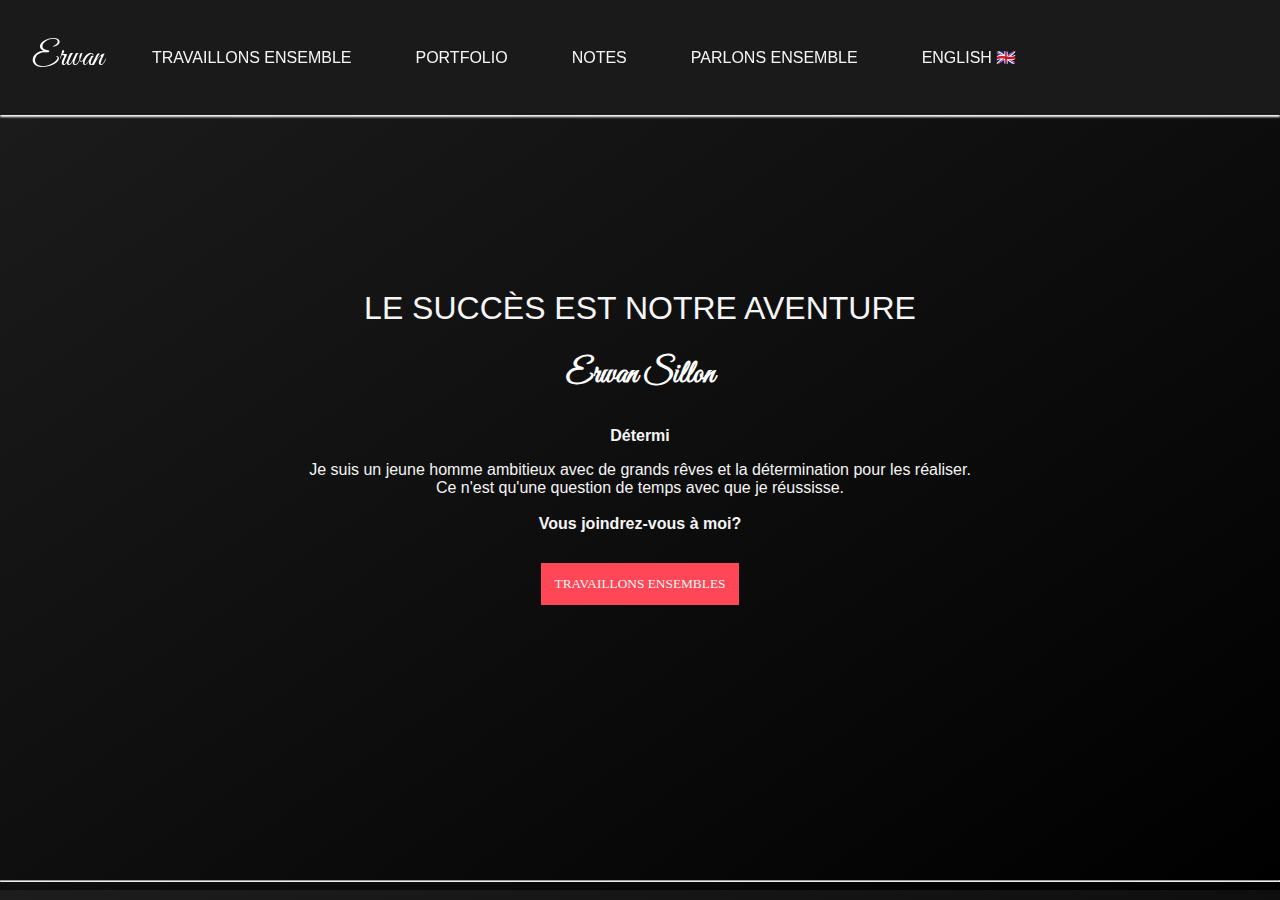
==== index.html @ 67d6637a "Add files via upload" ====
<!DOCTYPE html>
<html lang="fr">
  <head>
    <meta charset="UTF-8">
    <title>Accueil | Erwan Sillon</title>
    <link rel="stylesheet" href="styles.css">
	<link rel="stylesheet" href="https://fonts.googleapis.com/css?family=Great+Vibes&display=swap">
	<link rel="icon" type="image/x-icon" href="favicon.ico">
	<meta name="viewport" content="width=device-width, initial-scale=1.0">
	<link href="https://cdn.jsdelivr.net/npm/bootstrap@5.3.0-alpha1/dist/css/bootstrap.min.css" rel="stylesheet" integrity="sha384-GLhlTQ8iRABdZLl6O3oVMWSktQOp6b7In1Zl3/Jr59b6EGGoI1aFkw7cmDA6j6gD" crossorigin="anonymous">
  </head>
  <body>
    <header>
      <nav>
        <ul>
		  <a href="#"><li><span id="header-title">Erwan</span></li></a>
          <a href="#" target="_blank"><li class="header-button">TRAVAILLONS ENSEMBLE</li></a>
		  <a href="#" target="_blank"><li class="header-button">PORTFOLIO</li></a>
		  <a href="#" target="_blank"><li class="header-button">NOTES</li></a>
		  <a href="#" target="_blank"><li class="header-button">PARLONS ENSEMBLE</li></a>
		  <a href="en.html"><li class="header-button">ENGLISH &#x1F1EC;&#x1F1E7;</li></a>
        </ul>
      </nav>
    </header>
    <br><br>
    <main>
      <section id="home">
	  <p><span id="main-title-one">LE SUCCÈS</span><span id="main-title-two"> EST </span><span id="main-title-three">NOTRE</span><span id="main-title-two"> AVENTURE</span></p>
        <h3>Erwan Sillon</h3>
		<div id="changing-text"><span id="changing-text-en"></span><span id="changing-text-fr"></span></div>
        <p>Je suis un jeune homme ambitieux avec de grands rêves et la détermination pour les réaliser.
		<br>Ce n'est qu'une question de temps avec que je réussisse.
		<br><br><b>Vous joindrez-vous à moi?</b></p>
        <a href="#"><button>TRAVAILLONS ENSEMBLES</button></a>
      </section>
    </main>
<hr>
    <script src="script.js"></script>
	<script src="https://cdn.jsdelivr.net/npm/bootstrap@5.3.0-alpha1/dist/js/bootstrap.bundle.min.js" integrity="sha384-w76AqPfDkMBDXo30jS1Sgez6pr3x5MlQ1ZAGC+nuZB+EYdgRZgiwxhTBTkF7CXvN" crossorigin="anonymous"></script>
  </body>
</html>
---- styles.css ----
/* Global styles */
body {
  background: linear-gradient(to bottom right, #1d1d1d, black);
  color: #FF4757;
  font-family: Montserrat Extrabold, sans-serif;
  text-decoration: none;
  margin: 0;
}

a {
  text-decoration: none;
}

h2 {
  color: #FF4757;
  font-family: 'Montserrat Subrayada', sans-serif;
  font-weight: bold;
  font-size: 2em;
  padding: 0.5em;
}

h3 {
  font-size: 2rem;
  text-decoration: none;
  color: white;
  font-family: 'Great Vibes', cursive;
}

p {
  color: #F5F5F5;
  font-family: Montserrat, sans-serif;
}

/* Header styles */
header {
  position: fixed;
  top: 0;
  left: 0;
  right: 0;
  background-color: #1A1A1A;
  padding: 1em;
  display: flex;
  justify-content: space-between;
  box-shadow: 0 2px 2px white;
  text-align: center;
  align-items: center;
}

#header-title {
  font-size: 2rem;
  text-decoration: none;
  color: white;
  font-family: 'Great Vibes', cursive;
}

.header-button, .header-button span {
  color: #F5F5F5;
  text-decoration: none;
  padding: 1em;
  border: none;
  border-radius: 0;
  margin: 1em;
  cursor: pointer;
  font-family: 'Montserrat';
  background-color: #1A1A1A;
}

.header-button:hover, .header-button:hover span {
  background-color: #F5F5F5;
  color: #1A1A1A;
  text-decoration: none;
}

/* Navigation styles */
nav ul {
  display: flex;
  list-style: none;
  padding: 0;
  margin: 0;
  text-align: center;
  align-items: center;
  justify-content: left;
}

nav ul a {
  color: #F5F5F5;
}

nav li {
  margin: 0 1em;
  text-align: center;
  align-items: center;
}

nav a {
  text-decoration: none;
}

nav a:hover {
  text-align: center;
}

/* Main content styles */
main {
  display: flex;
  justify-content: center;
  align-items: center;
  height: calc(100vh - 4em);
}

#home {
  text-align: center;
}

#changing-text {
  color: #F5F5F5;
  font-size: 1em;
  font-weight: bold;
  font-family: 'Montserrat Extrabold', sans-serif;
  overflow: hidden;
}

@keyframes typing {
  from { width: 0 }
  to { width: 100% }
}

@keyframes blink-caret {
  from, to { border-color: transparent }
  50% { border-color: #F5F5F5 }
}
/* Button styles */
button {
  text-decoration: none;
  color: #F5F5F5;
  background-color: #FF4757;
  padding: 1em;
  border: none;
  border-radius: 0;
  margin: 1em;
  cursor: pointer;
  font-family: 'Montserrat Extrabold';
}

button:hover {
  background-color: #fff;
  color: #1d1d1d;
  text-decoration: none;
}

/* Title styles */
#main-title-one,
#main-title-two,
#main-title-three {
  font-size: 2rem;
  line-height: 0;
}

#main-title-one,
#main-title-three {
  font-family: Montserrat Extrabold, sans-serif;
}

#main-title-two {
  font-family: Montserrat, sans-serif;
}

#separation {
  color: white;
}

#header-title {
  font-size: 2rem;
  text-decoration: none;
  color: white;
  font-family: 'Great Vibes', cursive;
  text-align: center;
  display: flex;
  align-items: center;
  justify-content: center;
}

/* Header button styles */
.header-button,
.header-button span {
  color: #F5F5F5;
  text-decoration: none;
  padding: 1em;
  border: none;
  border-radius: 0;
  margin: 1em;
  cursor: pointer;
  font-family: 'Montserrat', sans-serif;
  background-color: #1A1A1A;
}

.header-button:hover,
.header-button:hover span {
  background-color: #F5F5F5;
  color: #1A1A1A;
  text-decoration: none;
}
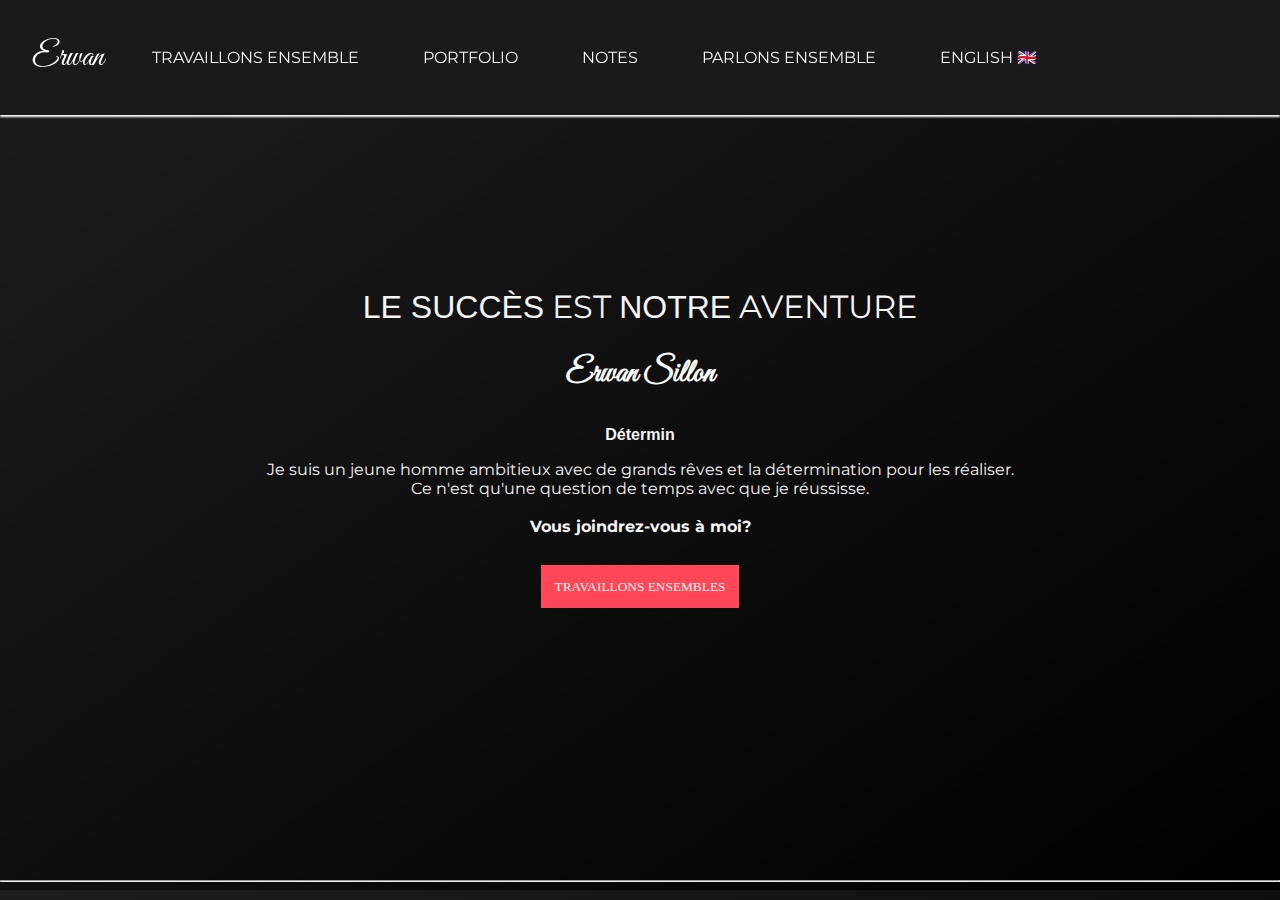
==== commit 5e0ba50f: "Update index.html" ====
--- a/index.html
+++ b/index.html
@@ -4,10 +4,10 @@
     <meta charset="UTF-8">
     <title>Accueil | Erwan Sillon</title>
     <link rel="stylesheet" href="styles.css">
-	<link rel="stylesheet" href="https://fonts.googleapis.com/css?family=Great+Vibes&display=swap">
-	<link rel="icon" type="image/x-icon" href="favicon.ico">
-	<meta name="viewport" content="width=device-width, initial-scale=1.0">
-	<link href="https://cdn.jsdelivr.net/npm/bootstrap@5.3.0-alpha1/dist/css/bootstrap.min.css" rel="stylesheet" integrity="sha384-GLhlTQ8iRABdZLl6O3oVMWSktQOp6b7In1Zl3/Jr59b6EGGoI1aFkw7cmDA6j6gD" crossorigin="anonymous">
+    <link rel="stylesheet" href="https://fonts.googleapis.com/css?family=Great+Vibes&display=swap">
+    <link href="https://fonts.googleapis.com/css?family=Montserrat&display=swap" rel="stylesheet">
+    <link rel="icon" type="image/x-icon" href="favicon.ico">
+    <meta name="viewport" content="width=device-width, initial-scale=1.0">
   </head>
   <body>
     <header>
@@ -36,6 +36,5 @@
     </main>
 <hr>
     <script src="script.js"></script>
-	<script src="https://cdn.jsdelivr.net/npm/bootstrap@5.3.0-alpha1/dist/js/bootstrap.bundle.min.js" integrity="sha384-w76AqPfDkMBDXo30jS1Sgez6pr3x5MlQ1ZAGC+nuZB+EYdgRZgiwxhTBTkF7CXvN" crossorigin="anonymous"></script>
   </body>
-</html>+</html>
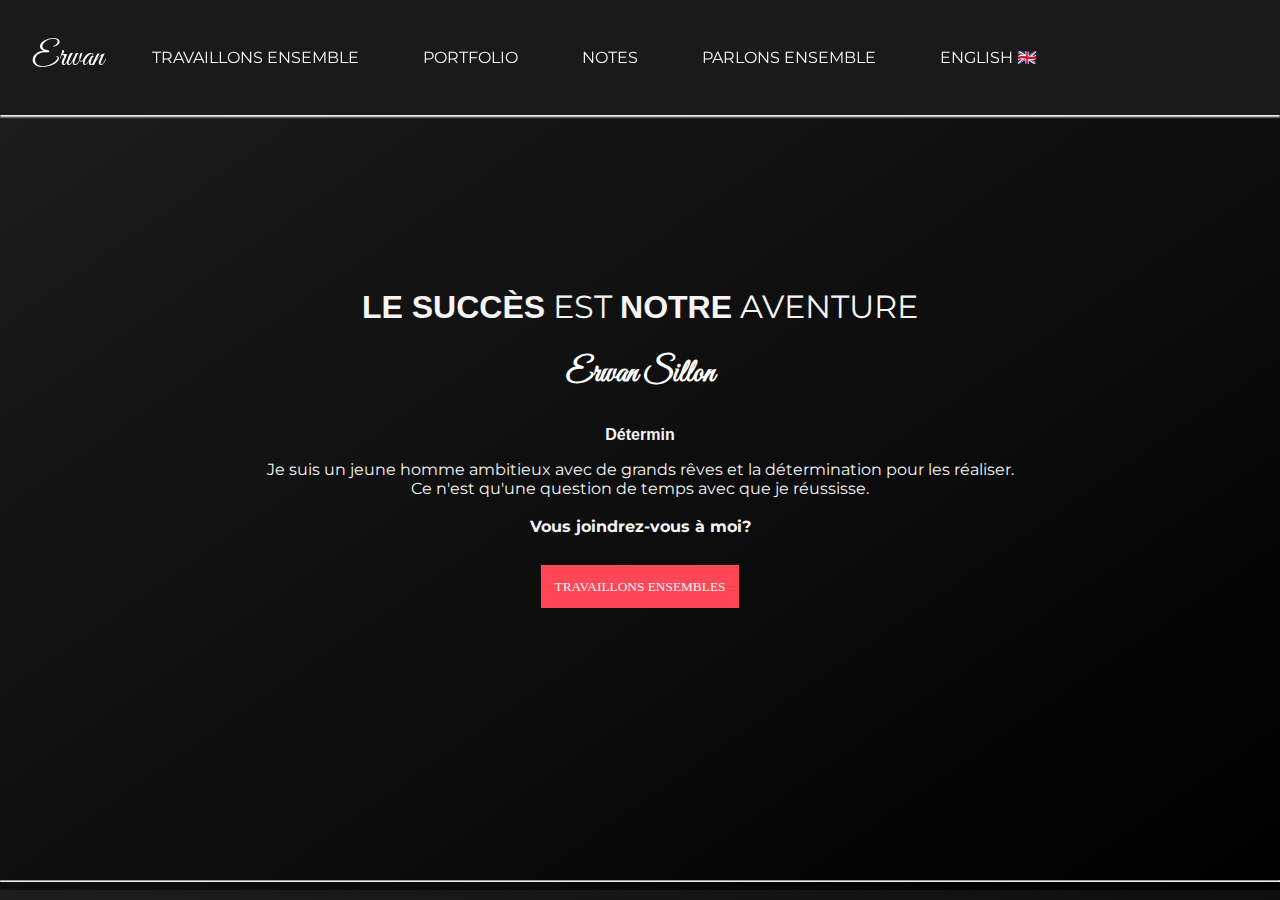
==== commit 957c0482: "Update index.html" ====
--- a/index.html
+++ b/index.html
@@ -25,7 +25,7 @@
     <br><br>
     <main>
       <section id="home">
-	  <p><span id="main-title-one">LE SUCCÈS</span><span id="main-title-two"> EST </span><span id="main-title-three">NOTRE</span><span id="main-title-two"> AVENTURE</span></p>
+	  <p><span id="main-title-one"><b>LE SUCCÈS</b></span><span id="main-title-two"> EST </span><span id="main-title-three"><b>NOTRE</b></span><span id="main-title-two"> AVENTURE</span></p>
         <h3>Erwan Sillon</h3>
 		<div id="changing-text"><span id="changing-text-en"></span><span id="changing-text-fr"></span></div>
         <p>Je suis un jeune homme ambitieux avec de grands rêves et la détermination pour les réaliser.
